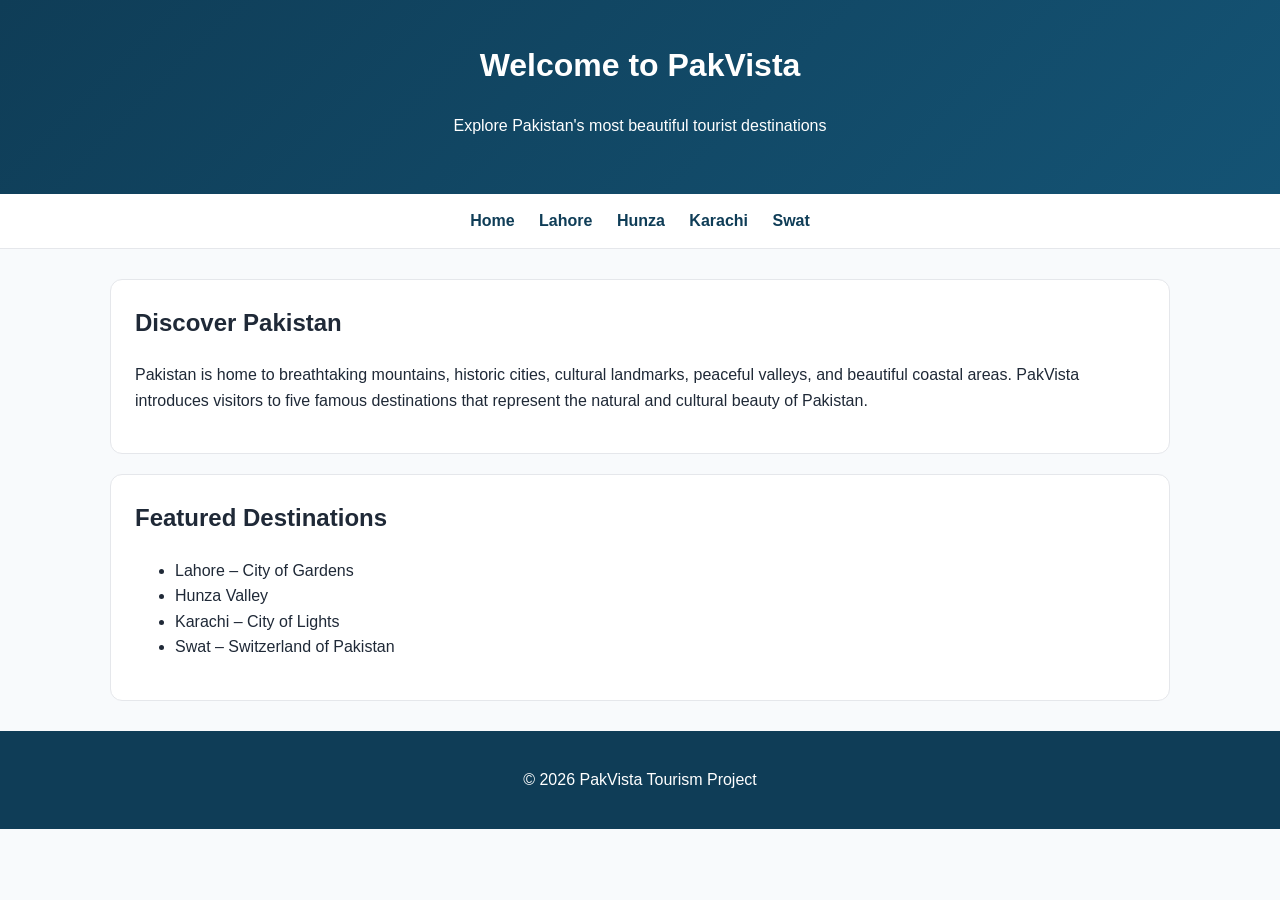
==== index.html @ bfa73935 "Initial setup: Dockerfile, style.css, index.html, ci-dev.yml, cd-prod.yml" ====
<!DOCTYPE html>
<html lang="en">
<head>
  <meta charset="UTF-8">
  <title>PakVista - Home</title>
  <link rel="stylesheet" href="style.css">
</head>
<body>

<header>
  <h1>Welcome to PakVista</h1>
  <p>Explore Pakistan's most beautiful tourist destinations</p>
</header>

<nav class="nav-bar">
  <a href="index.html">Home</a>
  <a href="lahore.html">Lahore</a>
  <a href="hunza.html">Hunza</a>
  <a href="karachi.html">Karachi</a>
  <a href="swat.html">Swat</a>
</nav>

<main>
  <section>
    <h2>Discover Pakistan</h2>
    <p>
      Pakistan is home to breathtaking mountains, historic cities, cultural landmarks,
      peaceful valleys, and beautiful coastal areas. PakVista introduces visitors to
      five famous destinations that represent the natural and cultural beauty of Pakistan.
    </p>
  </section>

  <section>
    <h2>Featured Destinations</h2>
    <ul>
      <li>Lahore – City of Gardens</li>
      <li>Hunza Valley</li>
      <li>Karachi – City of Lights</li>
      <li>Swat – Switzerland of Pakistan</li>
    </ul>
  </section>
</main>

<footer>
  <p>&copy; 2026 PakVista Tourism Project</p>
</footer>

</body>
</html>
---- style.css ----
:root {
  --primary: #0f3d57;
  --secondary: #f4a261;
  --light: #f8fafc;
  --dark: #1f2937;
  --muted: #6b7280;
  --card: #ffffff;
  --border: #e5e7eb;
}

* {
  box-sizing: border-box;
}

body {
  margin: 0;
  font-family: Arial, Helvetica, sans-serif;
  background: var(--light);
  color: var(--dark);
  line-height: 1.6;
}

header {
  background: linear-gradient(135deg, var(--primary), #145374);
  color: white;
  padding: 40px 20px;
  text-align: center;
}

h1, h2, h3 {
  margin-top: 0;
}

.nav-bar {
  background: white;
  border-bottom: 1px solid var(--border);
  padding: 14px;
  text-align: center;
}

.nav-bar a {
  color: var(--primary);
  text-decoration: none;
  margin: 0 10px;
  font-weight: bold;
}

.nav-bar a:hover {
  color: var(--secondary);
}

main {
  max-width: 1100px;
  margin: 30px auto;
  padding: 0 20px;
}

section, article {
  background: var(--card);
  border: 1px solid var(--border);
  border-radius: 12px;
  padding: 24px;
  margin-bottom: 20px;
}

.img-placeholder {
  width: 100%;
  height: 180px;
  border: 2px dashed var(--border);
  background: #eef6f8;
  color: var(--muted);
  display: flex;
  align-items: center;
  justify-content: center;
  border-radius: 10px;
  margin-top: 12px;
}

footer {
  text-align: center;
  padding: 20px;
  background: var(--primary);
  color: white;
  margin-top: 30px;
}

table {
  width: 100%;
  border-collapse: collapse;
}

th, td {
  border: 1px solid var(--border);
  padding: 10px;
}

@media (max-width: 768px) {
  .nav-bar a {
    display: block;
    margin: 8px 0;
}
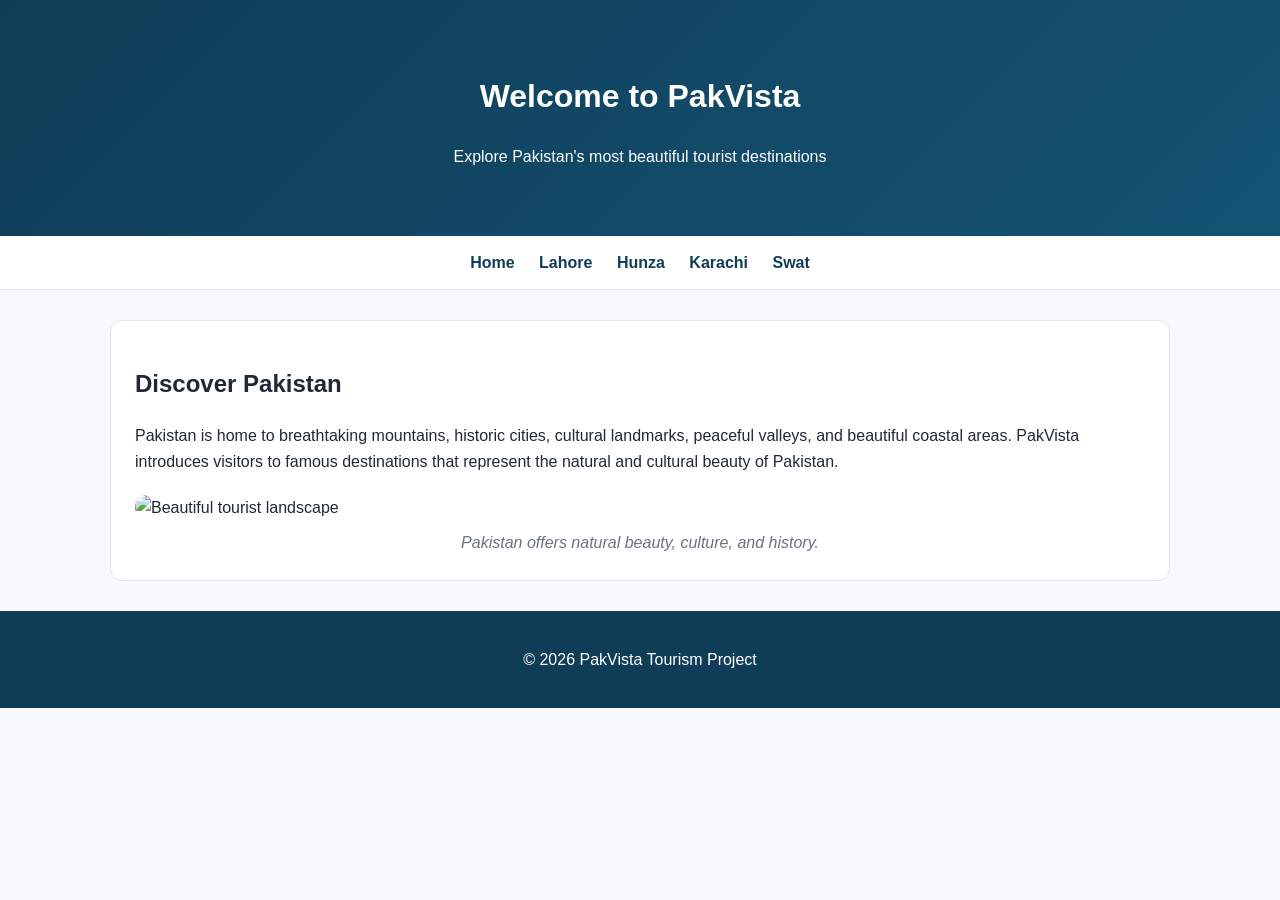
==== commit b43375d2: "udated added images" ====
--- a/index.html
+++ b/index.html
@@ -26,18 +26,14 @@
     <p>
       Pakistan is home to breathtaking mountains, historic cities, cultural landmarks,
       peaceful valleys, and beautiful coastal areas. PakVista introduces visitors to
-      five famous destinations that represent the natural and cultural beauty of Pakistan.
+      famous destinations that represent the natural and cultural beauty of Pakistan.
     </p>
-  </section>
 
-  <section>
-    <h2>Featured Destinations</h2>
-    <ul>
-      <li>Lahore – City of Gardens</li>
-      <li>Hunza Valley</li>
-      <li>Karachi – City of Lights</li>
-      <li>Swat – Switzerland of Pakistan</li>
-    </ul>
+    <figure>
+      <img src="https://images.unsplash.com/photo-1582719478250-c89cae4dc85b?w=1000"
+           alt="Beautiful tourist landscape">
+      <figcaption>Pakistan offers natural beauty, culture, and history.</figcaption>
+    </figure>
   </section>
 </main>
 
@@ -46,4 +42,4 @@
 </footer>
 
 </body>
-</html>
+</html>
--- a/style.css
+++ b/style.css
@@ -23,12 +23,8 @@
 header {
   background: linear-gradient(135deg, var(--primary), #145374);
   color: white;
-  padding: 40px 20px;
+  padding: 50px 20px;
   text-align: center;
-}
-
-h1, h2, h3 {
-  margin-top: 0;
 }
 
 .nav-bar {
@@ -55,7 +51,8 @@
   padding: 0 20px;
 }
 
-section, article {
+section,
+article {
   background: var(--card);
   border: 1px solid var(--border);
   border-radius: 12px;
@@ -63,17 +60,22 @@
   margin-bottom: 20px;
 }
 
-.img-placeholder {
+figure {
+  margin: 20px 0 0;
+}
+
+figure img {
   width: 100%;
-  height: 180px;
-  border: 2px dashed var(--border);
-  background: #eef6f8;
+  height: 300px;
+  object-fit: cover;
+  border-radius: 12px;
+}
+
+figcaption {
+  margin-top: 10px;
+  text-align: center;
   color: var(--muted);
-  display: flex;
-  align-items: center;
-  justify-content: center;
-  border-radius: 10px;
-  margin-top: 12px;
+  font-style: italic;
 }
 
 footer {
@@ -84,18 +86,13 @@
   margin-top: 30px;
 }
 
-table {
-  width: 100%;
-  border-collapse: collapse;
-}
-
-th, td {
-  border: 1px solid var(--border);
-  padding: 10px;
-}
-
 @media (max-width: 768px) {
   .nav-bar a {
     display: block;
     margin: 8px 0;
-}
+  }
+
+  figure img {
+    height: 220px;
+  }
+}
